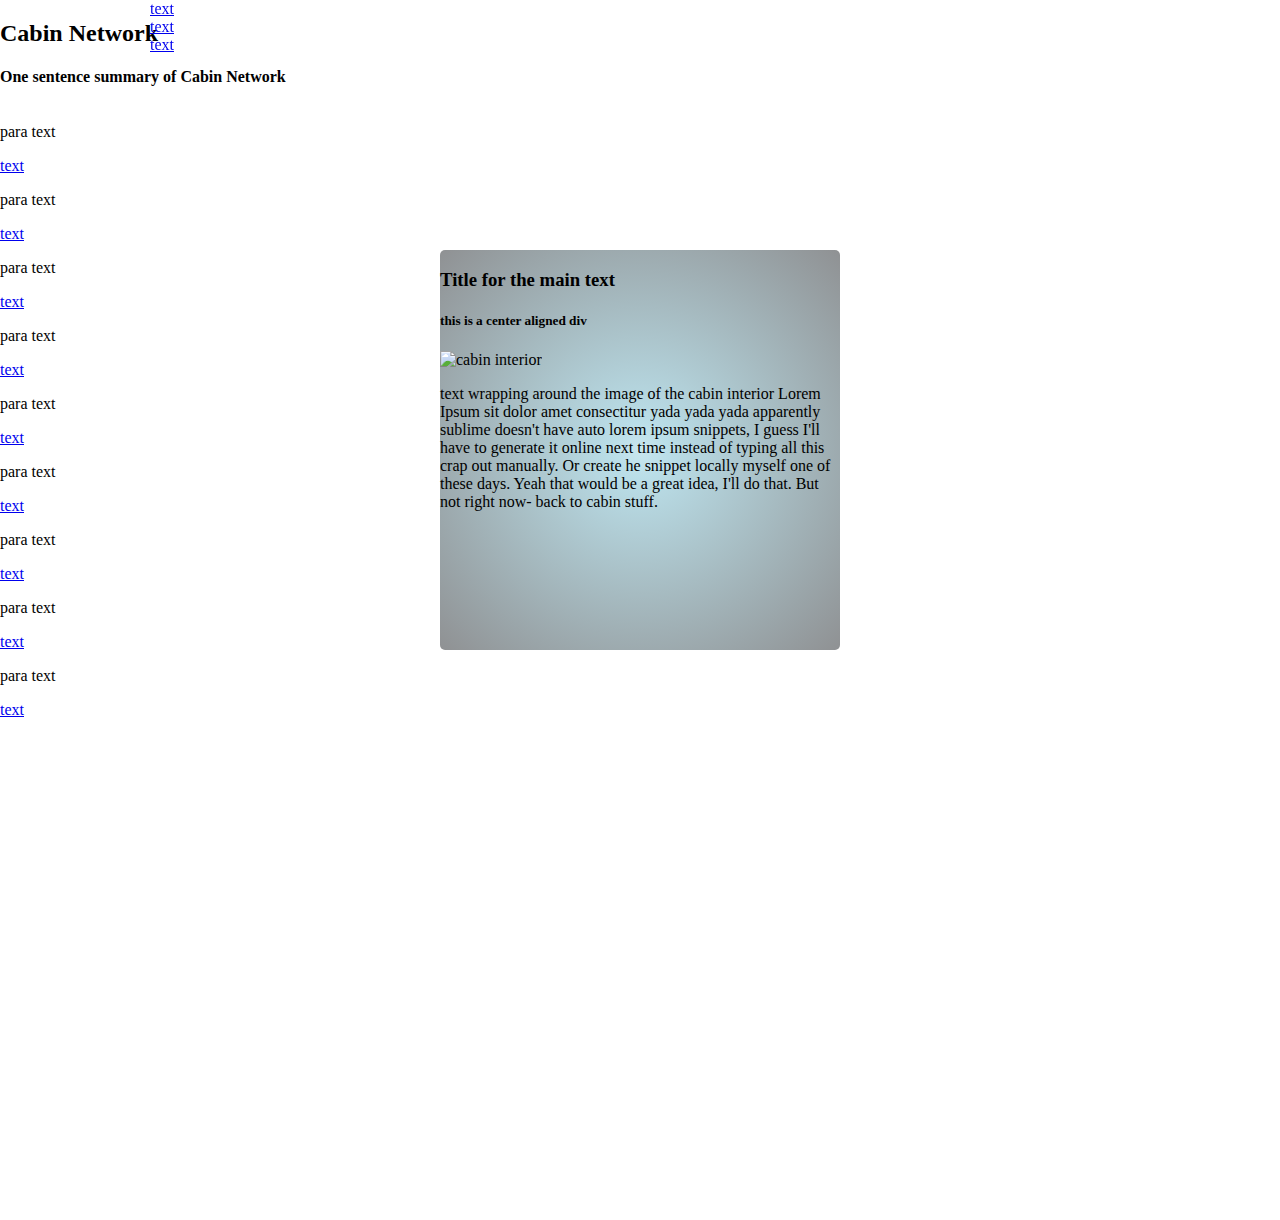
==== html/index.html @ 944aad5b "add basic content to page" ====
<!DOCTYPE html>
<html>
<head>
	<title>The Cabin Network</title>
	<link rel="stylesheet" type="text/css" href="../css/styles.css">
	<link rel="stylesheet" type="text/css" href="../css/font-awesome.min.css">
</head>
<body>
	<div class="header-nav-flag">
		<ul>
			<li><a href="#">text</a></li>
			<li><a href="#">text</a></li>
			<li><a href="#">text</a></li>
		</ul>
	</div>
	<div class="header-title">
		<h2>Cabin Network</h2>
		<h4>One sentence summary of Cabin Network</h4>
	</div>
	<div class="side-info">
		<ul>
			<p>para text</p>
			<li><a href="#">text</a></li>
			<p>para text</p>
			<li><a href="#">text</a></li>
			<p>para text</p>
			<li><a href="#">text</a></li>
			<p>para text</p>
			<li><a href="#">text</a></li>
			<p>para text</p>
			<li><a href="#">text</a></li>
			<p>para text</p>
			<li><a href="#">text</a></li>
			<p>para text</p>
			<li><a href="#">text</a></li>
			<p>para text</p>
			<li><a href="#">text</a></li>
			<p>para text</p>
			<li><a href="#">text</a></li>
		</ul>
	</div>
	<div class="main-info">
		<h3>Title for the main text</h3>
		<h5>this is a center aligned div</h5>
		<img src="#" alt="cabin interior">
		<p>text wrapping around the image of the cabin interior Lorem Ipsum sit dolor amet consectitur yada yada yada apparently sublime doesn't have auto lorem ipsum snippets, I guess I'll have to generate it online next time instead of typing all this crap out manually. Or create he snippet locally myself one of these days. Yeah that would be a great idea, I'll do that. But not right now- back to cabin stuff.</p>
	</div>
	<div class="footer"></div>

</body>
</html>
---- css/styles.css ----
html,
body {
	margin: 0;
	padding: 0;
	min-height: 1200px;
	max-width: 1500px;
	background-image: url('../img/cabin.jpg'); 
	background-size: 1500px 900px;
	background-repeat: no-repeat;
}

.header-nav-flag {
	position: fixed;
	top: 0px;
	left: 150px;
	z-index: 2;
}

ul {
	list-style: none;
	margin: 0;
	padding: 0;
	overflow: auto;
};

ul li {
	float: left;
	margin: 0;
	padding: 0;
	list-style: none;
	display: inline;
}


.main-info {
width: 400px;
height: 400px;
position: absolute;
top: 50%;
left: 50%;
margin-right: -50%;
transform: translate(-50%, -50%);
border-radius: 5px;
background: rgba(147,206,222,1);
background: -moz-radial-gradient(center, ellipse cover, rgba(147,206,222,.5) 0%, rgba(117,189,209,.5) 10%, rgba(84,130,143,.5) 45%, rgba(32,36,40,.5) 100%);
background: -webkit-gradient(radial, center center, 0px, center center, 100%, color-stop(0%, rgba(147,206,222,.5)), color-stop(10%, rgba(117,189,209,.5)), color-stop(45%, rgba(84,130,143,.5)), color-stop(100%, rgba(32,36,40,.5)));
background: -webkit-radial-gradient(center, ellipse cover, rgba(147,206,222,.5) 0%, rgba(117,189,209,.5) 10%, rgba(84,130,143,.5) 45%, rgba(32,36,40,.5) 100%);
background: -o-radial-gradient(center, ellipse cover, rgba(147,206,222,.5) 0%, rgba(117,189,209,.5) 10%, rgba(84,130,143,.5) 45%, rgba(32,36,40,.5) 100%);
background: -ms-radial-gradient(center, ellipse cover, rgba(147,206,222,.5) 0%, rgba(117,189,209,.5) 10%, rgba(84,130,143,.5) 45%, rgba(32,36,40,.5) 100%);
background: radial-gradient(ellipse at center, rgba(147,206,222,.5) 0%, rgba(117,189,209,.5) 10%, rgba(84,130,143,.5) 45%, rgba(32,36,40,.5) 100%);
filter: progid:DXImageTransform.Microsoft.gradient( startColorstr='#93cede', endColorstr='#202428', GradientType=1 );
}
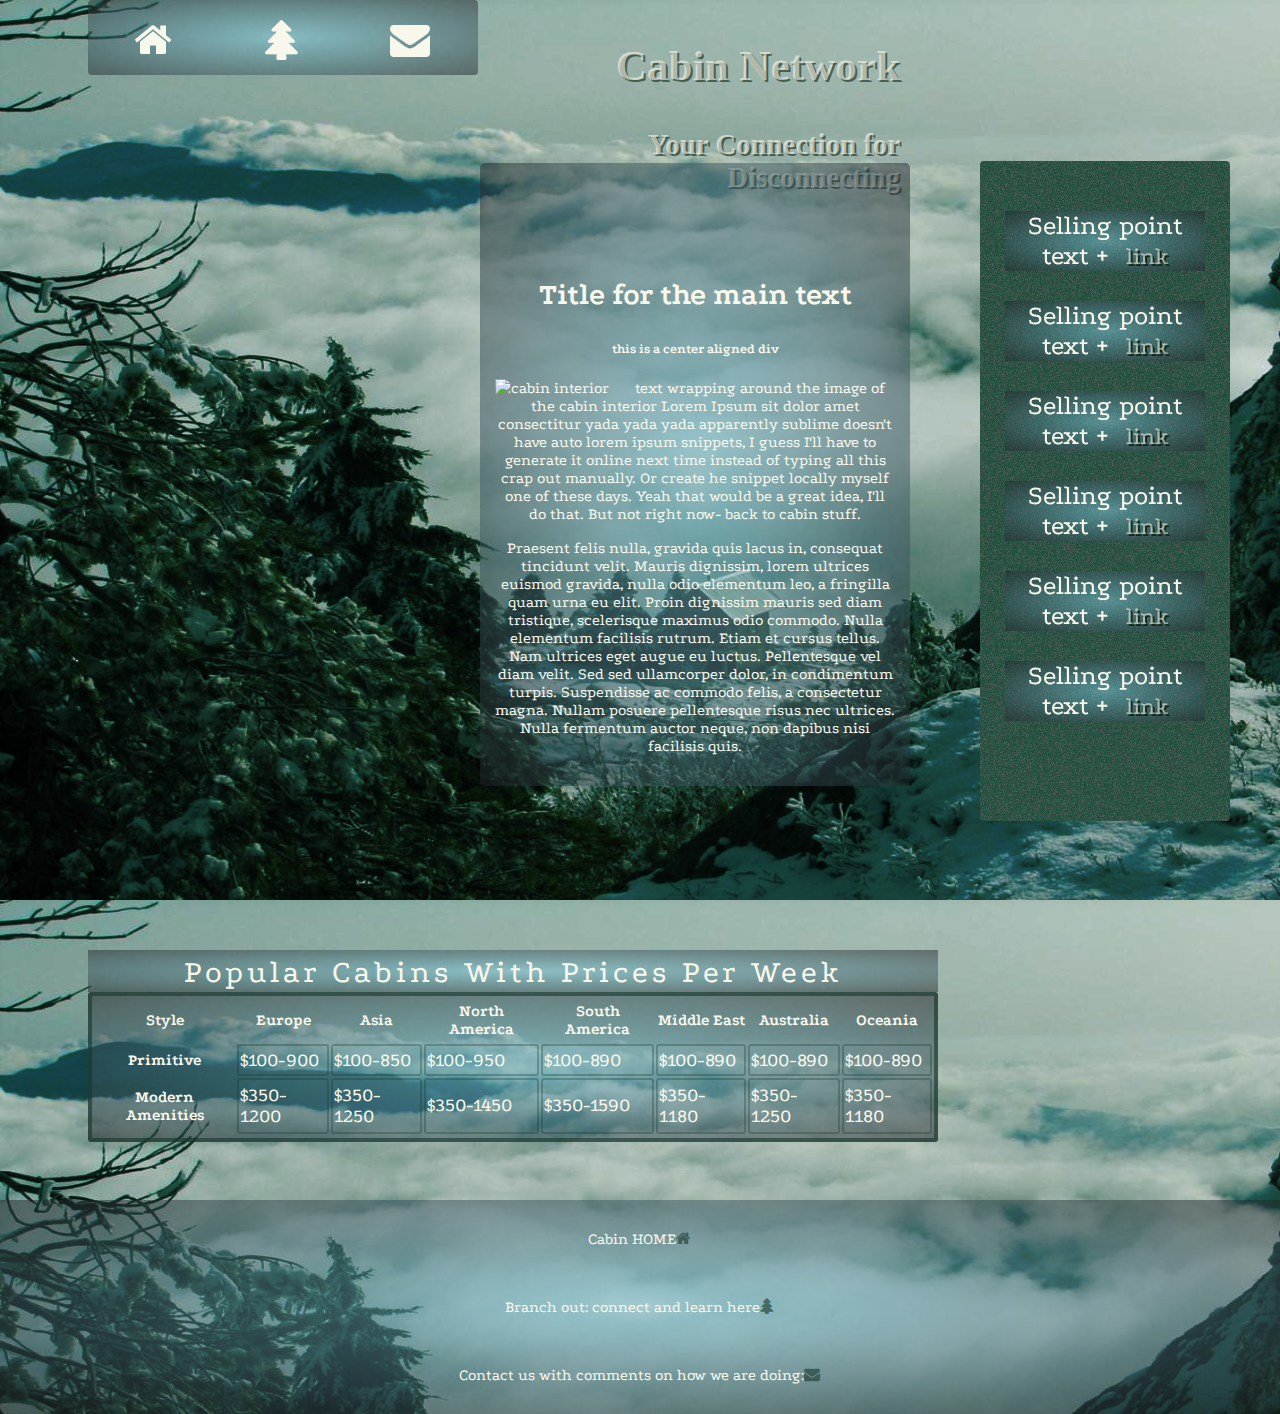
==== commit bb83dbbf: "add structure to page with styling" ====
--- a/html/index.html
+++ b/html/index.html
@@ -2,50 +2,84 @@
 <html>
 <head>
 	<title>The Cabin Network</title>
+	<link rel="stylesheet" type="text/css" href="../css/font-awesome.min.css">
+	<link href='https://fonts.googleapis.com/css?family=Podkova:400,700' rel='stylesheet' type='text/css'>
 	<link rel="stylesheet" type="text/css" href="../css/styles.css">
-	<link rel="stylesheet" type="text/css" href="../css/font-awesome.min.css">
 </head>
 <body>
 	<div class="header-nav-flag">
-		<ul>
-			<li><a href="#">text</a></li>
-			<li><a href="#">text</a></li>
-			<li><a href="#">text</a></li>
+		<ul class="elem-bkgrnd">
+			<li><a href="../html/index.html"><span class="fa fa-home"></span></a></li>
+			<li><a href="../html/locations.html"><span class="fa fa-tree"></span></a></li>
+			<li><a href="../html/contact.html"><span class="fa fa-envelope"></span></a></li>
 		</ul>
 	</div>
 	<div class="header-title">
 		<h2>Cabin Network</h2>
-		<h4>One sentence summary of Cabin Network</h4>
+		<h4>Your Connection for Disconnecting</h4>
 	</div>
 	<div class="side-info">
-		<ul>
-			<p>para text</p>
-			<li><a href="#">text</a></li>
-			<p>para text</p>
-			<li><a href="#">text</a></li>
-			<p>para text</p>
-			<li><a href="#">text</a></li>
-			<p>para text</p>
-			<li><a href="#">text</a></li>
-			<p>para text</p>
-			<li><a href="#">text</a></li>
-			<p>para text</p>
-			<li><a href="#">text</a></li>
-			<p>para text</p>
-			<li><a href="#">text</a></li>
-			<p>para text</p>
-			<li><a href="#">text</a></li>
-			<p>para text</p>
-			<li><a href="#">text</a></li>
+		<p class="elem-bkgrnd">Selling point text + <a href="#">link</a></p>
+		<p class="elem-bkgrnd">Selling point text + <a href="#">link</a></p>
+		<p class="elem-bkgrnd">Selling point text + <a href="#">link</a></p>
+		<p class="elem-bkgrnd">Selling point text + <a href="#">link</a></p>
+		<p class="elem-bkgrnd">Selling point text + <a href="#">link</a></p>
+		<p class="elem-bkgrnd">Selling point text + <a href="#">link</a></p>
+	</div>
+	<div class="main-info elem-bkgrnd">
+		<h3>Title for the main text</h3>
+		<h5>this is a center aligned div</h5>
+		<img src="../img/hut.jpg" alt="cabin interior">
+		<p>text wrapping around the image of the cabin interior Lorem Ipsum sit dolor amet consectitur yada yada yada apparently sublime doesn't have auto lorem ipsum snippets, I guess I'll have to generate it online next time instead of typing all this crap out manually. Or create he snippet locally myself one of these days. Yeah that would be a great idea, I'll do that. But not right now- back to cabin stuff.</p>
+		<p>Praesent felis nulla, gravida quis lacus in, consequat tincidunt velit. Mauris dignissim, lorem ultrices euismod gravida, nulla odio elementum leo, a fringilla quam urna eu elit. Proin dignissim mauris sed diam tristique, scelerisque maximus odio commodo. Nulla elementum facilisis rutrum. Etiam et cursus tellus. Nam ultrices eget augue eu luctus. Pellentesque vel diam velit. Sed sed ullamcorper dolor, in condimentum turpis. Suspendisse ac commodo felis, a consectetur magna. Nullam posuere pellentesque risus nec ultrices. Nulla fermentum auctor neque, non dapibus nisi facilisis quis.</p>
+	</div>
+	<div class="destination-info">
+		<table class="elem-bkgrnd">
+			<thead>
+				<caption class="elem-bkgrnd">Popular Cabins With Prices Per Week</caption>
+				<tr>
+					<th>Style</th>
+					<th>Europe</th>
+					<th>Asia</th>
+					<th>North America</th>
+					<th>South America</th>
+					<th>Middle East</th>
+					<th>Australia</th>
+					<th>Oceania</th>
+				</tr>
+			</thead>
+			<tbody>
+				<tr>
+					<th>Primitive</th>
+					<td>$100-900</td>
+					<td>$100-850</td>
+					<td>$100-950</td>
+					<td>$100-890</td>
+					<td>$100-890</td>
+					<td>$100-890</td>	
+					<td>$100-890</td>	
+				<!-- 	<td>$150-780</td>
+					<td>$100-1450</td> -->
+				</tr>
+				<tr>
+					<th>Modern Amenities</th>
+					<td>$350-1200</td>
+					<td>$350-1250</td>
+					<td>$350-1450</td>
+					<td>$350-1590</td>
+					<td>$350-1180</td>
+					<td>$350-1250</td>
+					<td>$350-1180</td>
+				</tr>
+			</tbody>
+		</table>
+	</div>
+	<div class="footer">
+		<ul class="elem-bkgrnd">
+			<li><a href="../html/index.html"> Cabin HOME<span class="fa fa-home"></span></a></li>
+			<li><a href="../html/locations.html"> Branch out: connect and learn here<span class="fa fa-tree"></span></a></li>
+			<li><a href="../html/contact.html">Contact us with comments on how we are doing:<span class="fa fa-envelope"></span></a></li>
 		</ul>
 	</div>
-	<div class="main-info">
-		<h3>Title for the main text</h3>
-		<h5>this is a center aligned div</h5>
-		<img src="#" alt="cabin interior">
-		<p>text wrapping around the image of the cabin interior Lorem Ipsum sit dolor amet consectitur yada yada yada apparently sublime doesn't have auto lorem ipsum snippets, I guess I'll have to generate it online next time instead of typing all this crap out manually. Or create he snippet locally myself one of these days. Yeah that would be a great idea, I'll do that. But not right now- back to cabin stuff.</p>
-	</div>
-	<div class="footer"></div>
-
 </body>
 </html>--- a/css/styles.css
+++ b/css/styles.css
@@ -1,47 +1,145 @@
 
-html,
+html {
+	position: relative;
+	min-height: 100%;
+}
+
 body {
-	margin: 0;
+	margin: 0 0 100px;
 	padding: 0;
 	min-height: 1200px;
-	max-width: 1500px;
+	max-width: 1280px;
 	background-image: url('../img/cabin.jpg'); 
-	background-size: 1500px 900px;
-	background-repeat: no-repeat;
+	background-size: 1450px 900px;
+	background-color: #204F3D;
+	background-blend-mode: hard-light;
+	font-family: 'Podkova', serif;
+	box-sizing: border-box;
 }
 
 .header-nav-flag {
 	position: fixed;
 	top: 0px;
-	left: 150px;
+	left: 88px;
 	z-index: 2;
-}
-
-ul {
+	height: 75px;
+	width: 390px;
+}
+
+.header-title {
+	position: absolute;
+	width: 400px;
+	top: 5px;
+	left: 500px;
+	text-align: right;
+	font-size: 1.8em;
+	font-family: 'fff_tusjbold';
+	color: rgba(248, 247, 236, .6);
+	text-shadow: 2px 2px rgba(15, 36, 18, .6);
+}
+
+.header-nav-flag ul {
+	width: 100%;
+	height: 75px;
 	list-style: none;
 	margin: 0;
 	padding: 0;
-	overflow: auto;
-};
-
-ul li {
+	overflow: hidden;
+	border-radius: 4px;
+}
+
+.header-nav-flag ul > li {
+	text-align: center;
+	width: 33%;
+	height: 75px;
 	float: left;
-	margin: 0;
-	padding: 0;
+	margin: 0 auto;
+	padding-top: 20px;
 	list-style: none;
 	display: inline;
 }
 
+.header-nav-flag ul span.fa {
+	font-size: 2.5em;
+}
+
+.side-info {
+	position: fixed;
+	top: 161px;
+	right: 50px;
+	border-radius: 4px;
+	z-index: 2;
+	background: url('../img/img-noise.png');
+	width: 250px;
+	float: left;
+}
+
+.side-info p {
+	text-align: center;
+	width: 200px;
+	height: 60px;
+	margin: -70px 10px 100px 25px;
+	font-size: 1.7em;
+}
+
+.side-info p:first-child {
+	margin-top: 50px;
+}
+
+.side-info p > a {
+	margin-left: 10px;
+	font-size: .9em;
+	color: rgba(248, 247, 236, .6);
+	text-shadow: 2px 2px rgba(15, 36, 18, .9);
+}
 
 .main-info {
 width: 400px;
-height: 400px;
 position: absolute;
-top: 50%;
-left: 50%;
+top: 163px;
+left: 480px;
 margin-right: -50%;
-transform: translate(-50%, -50%);
+padding: 15px;
 border-radius: 5px;
+text-align: center;
+}
+
+.main-info img:first-of-type {
+	float: left;
+	margin: 0px 15px 0px 0px;
+}
+
+.main-info h3 {
+	margin-top: 100px;
+	font-size: 1.9em;
+}
+
+table {
+	position: absolute;
+	top: 950px;
+	left: 88px;	
+	width: 850px;
+	height: 150px;
+	border: 4px solid rgba(22, 54, 42, .6);
+	border-radius: 3px;
+}
+
+	td {
+	border: 2px solid rgba(22, 54, 42, .3);
+	border-radius: 3px;
+	font-size: 1.2em;
+} 
+
+caption {
+	letter-spacing: 4px;
+	font-size: 2em;
+	height: 1em;
+	padding: 5px;
+	
+}
+
+
+.elem-bkgrnd {
 background: rgba(147,206,222,1);
 background: -moz-radial-gradient(center, ellipse cover, rgba(147,206,222,.5) 0%, rgba(117,189,209,.5) 10%, rgba(84,130,143,.5) 45%, rgba(32,36,40,.5) 100%);
 background: -webkit-gradient(radial, center center, 0px, center center, 100%, color-stop(0%, rgba(147,206,222,.5)), color-stop(10%, rgba(117,189,209,.5)), color-stop(45%, rgba(84,130,143,.5)), color-stop(100%, rgba(32,36,40,.5)));
@@ -50,4 +148,54 @@
 background: -ms-radial-gradient(center, ellipse cover, rgba(147,206,222,.5) 0%, rgba(117,189,209,.5) 10%, rgba(84,130,143,.5) 45%, rgba(32,36,40,.5) 100%);
 background: radial-gradient(ellipse at center, rgba(147,206,222,.5) 0%, rgba(117,189,209,.5) 10%, rgba(84,130,143,.5) 45%, rgba(32,36,40,.5) 100%);
 filter: progid:DXImageTransform.Microsoft.gradient( startColorstr='#93cede', endColorstr='#202428', GradientType=1 );
-}
+color: #f8f7ec;
+}
+
+a {
+	color: #f8f7ec;
+	text-decoration: none;
+}
+
+ul li span.fa:hover {
+	font-size: 3em;
+	animation-name: icon-dance;
+	animation-duration: 1s;
+}
+
+div.footer {
+	position: absolute;
+	height: 100px;
+	width: 100%;
+	bottom: 0;
+	left: 0;
+}
+
+.footer ul {
+	width: 100px
+	height: 100%;
+	list-style: none;
+	margin: 0;
+	padding: 0;
+	overflow: hidden;
+}
+
+.footer ul li {
+	text-align: center;
+	width: 33%;
+	height: 100%;
+	margin: 10px auto 30px auto;
+	padding-top: 20px;
+	list-style: none;
+}
+
+.footer ul li span {
+	color: rgba(22, 54, 42, .6);
+}
+
+@keyframes icon-dance {
+	0% {text-shadow: 2px 4px 2px #163A29;}
+	25% {text-shadow: -2px -4px 2px #163A29;}
+	50% {text-shadow: 4px 2px 2px #163A29;} 
+	100% {text-shadow: -4px -2px 2px #163A29;}
+}
+
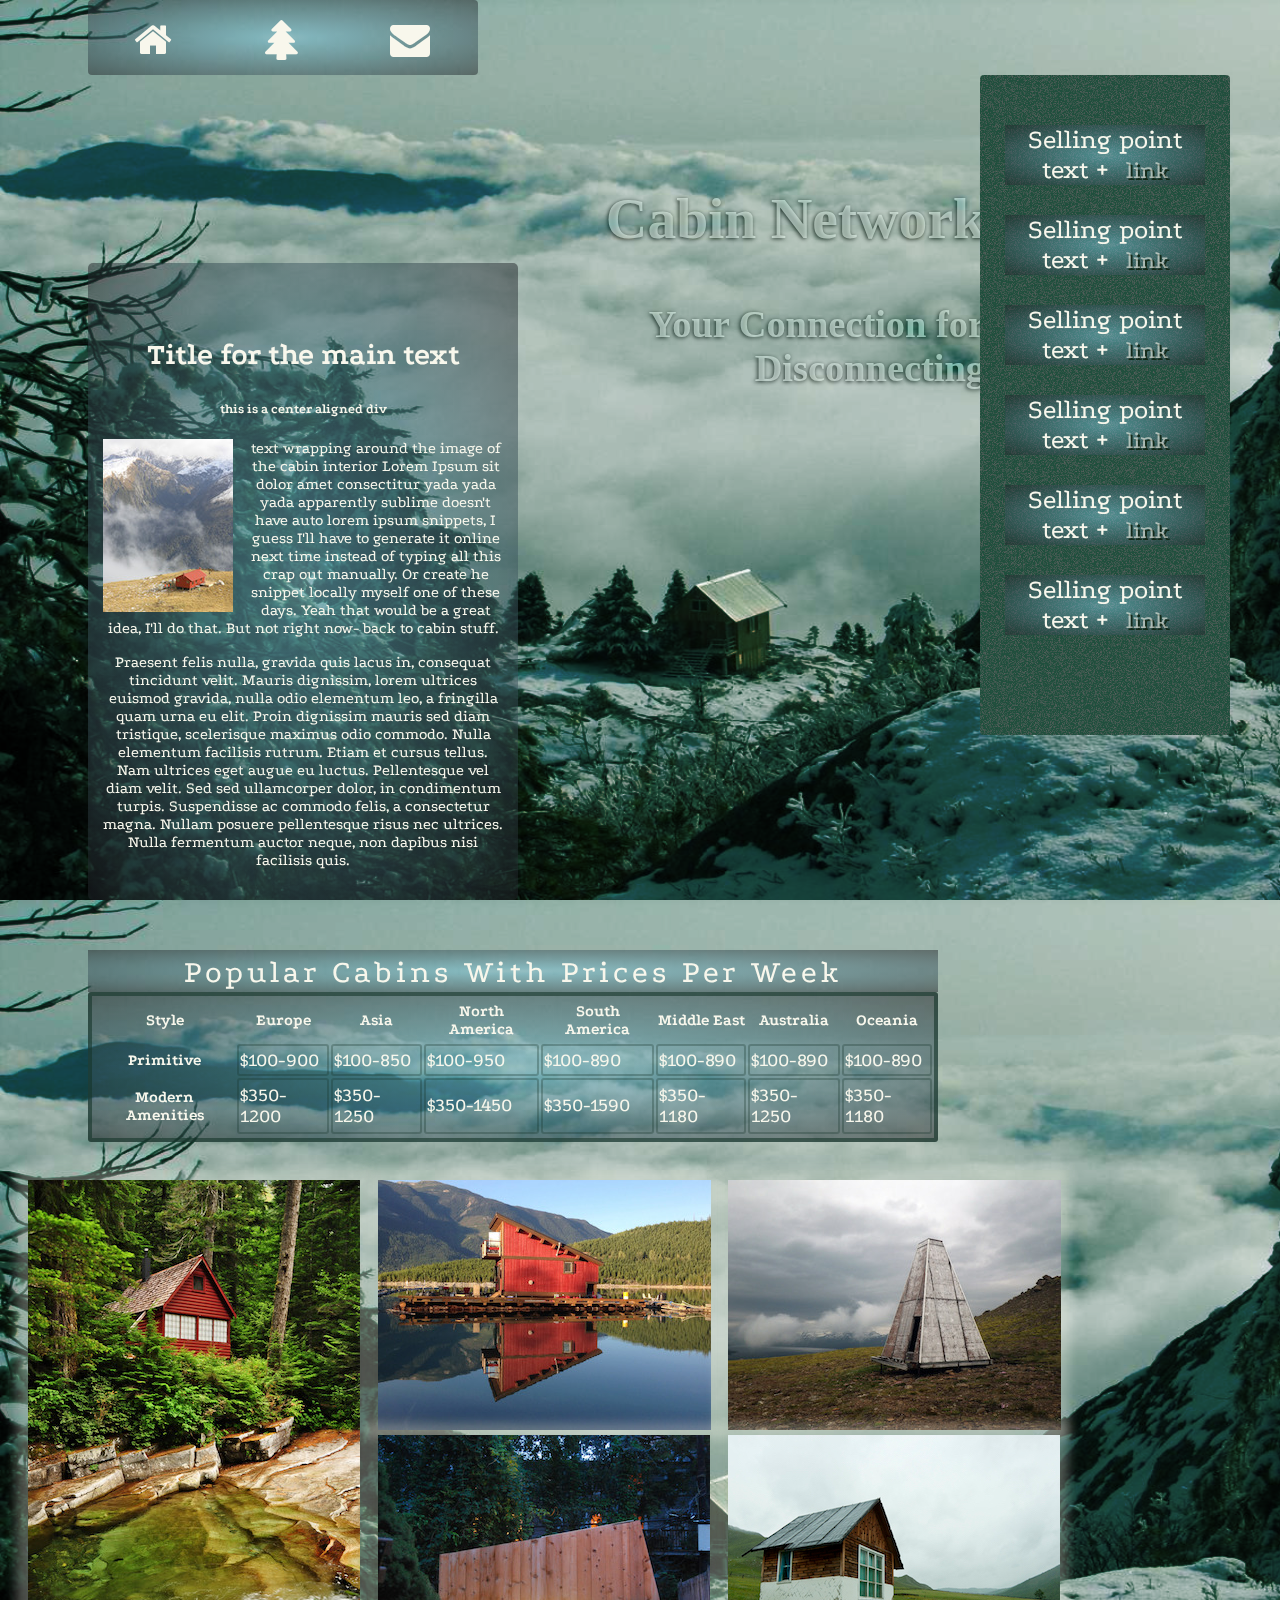
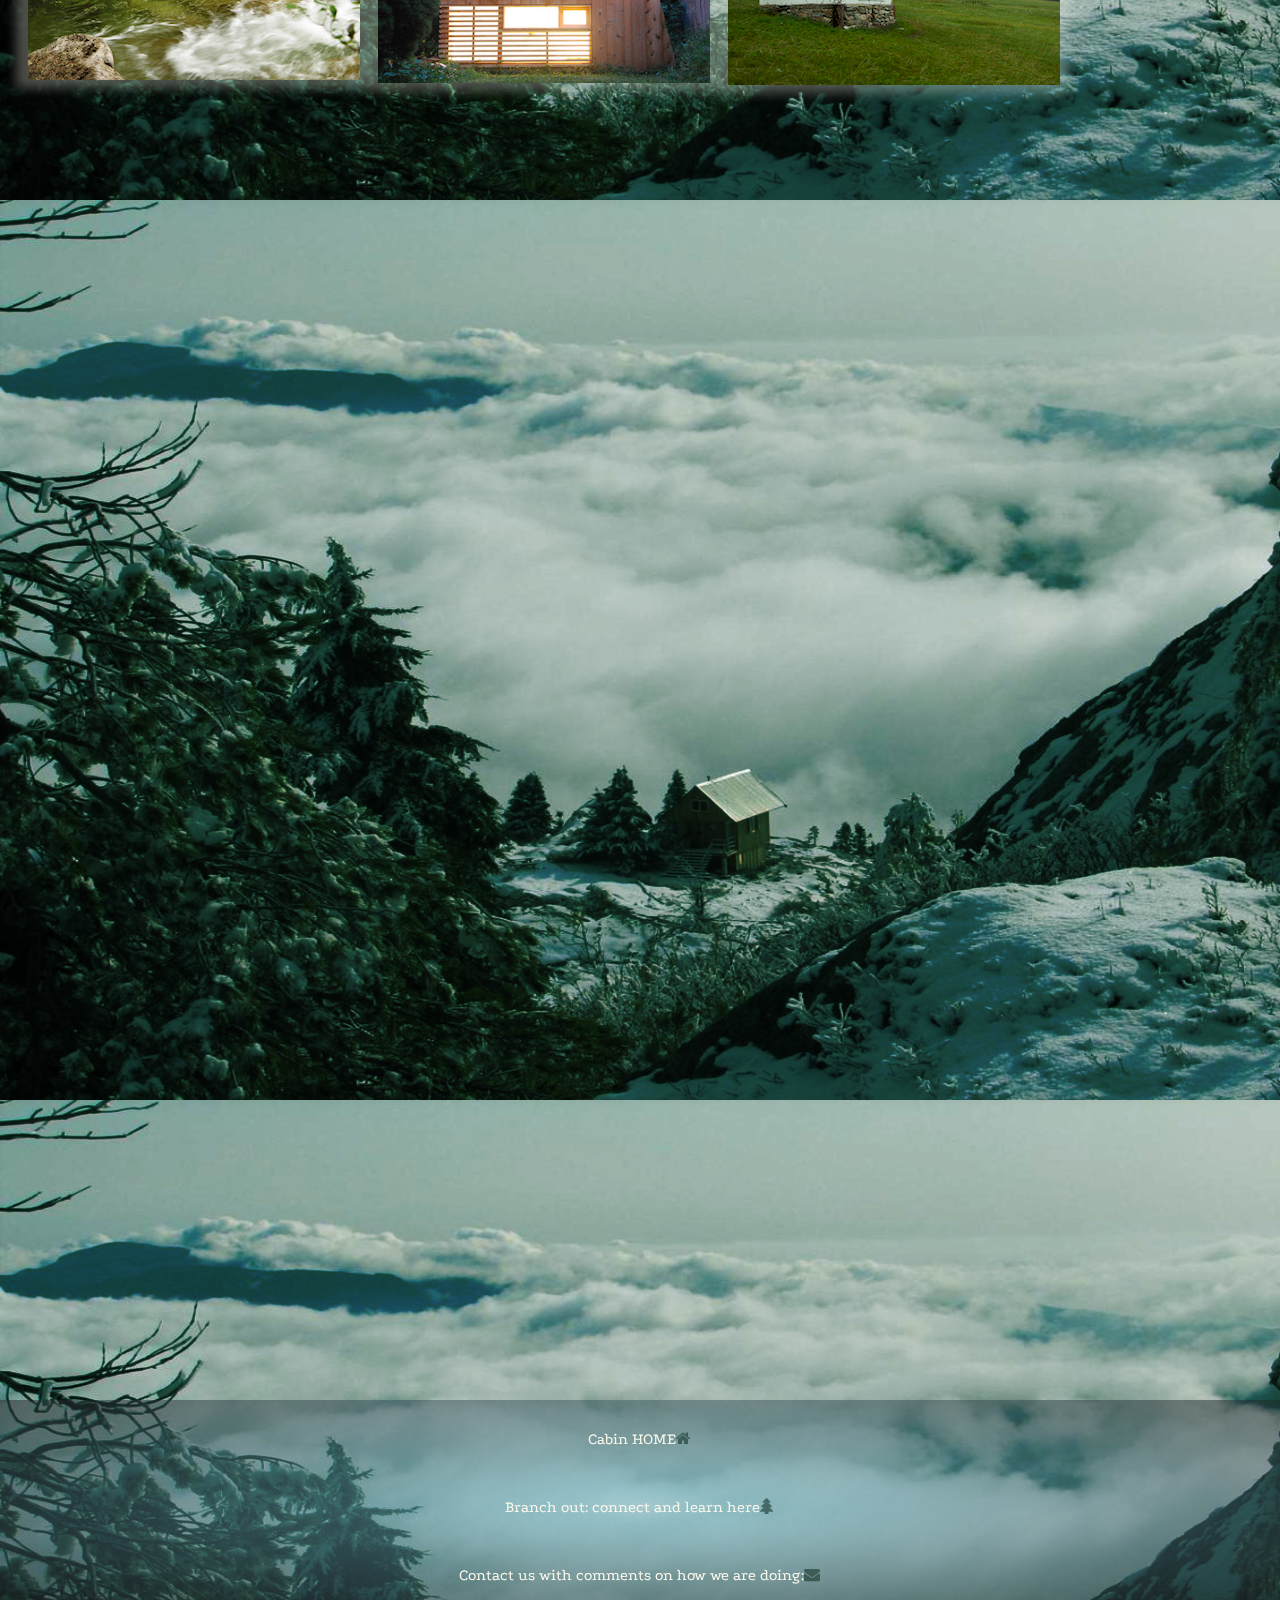
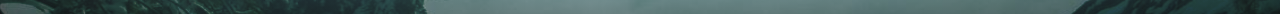
==== commit 8d396292: "add image gallery" ====
--- a/html/index.html
+++ b/html/index.html
@@ -74,6 +74,27 @@
 			</tbody>
 		</table>
 	</div>
+	<div class="destination-group">
+		<div class="destination-row">
+			<div class="destination-col">
+				<img src="../img/denney-creek.jpg" alt="cabin">
+			</div>
+			<div class="destination-col">
+				<img src="../img/BC.jpg" alt="cabin">
+			</div>
+			<div class="destination-col">
+				<img src="../img/fjords.jpg" alt="cabin">
+			</div>
+		</div>
+		<div class="destination-row">
+			<div class="destination-col">
+				<img src="../img/moderne.jpg" alt="cabin">
+			</div>
+			<div class="destination-col">
+				<img src="../img/steppe.jpg" alt="cabin">
+			</div>
+		</div>
+	</div>
 	<div class="footer">
 		<ul class="elem-bkgrnd">
 			<li><a href="../html/index.html"> Cabin HOME<span class="fa fa-home"></span></a></li>
--- a/css/styles.css
+++ b/css/styles.css
@@ -7,7 +7,7 @@
 body {
 	margin: 0 0 100px;
 	padding: 0;
-	min-height: 1200px;
+	min-height: 3000px;
 	max-width: 1280px;
 	background-image: url('../img/cabin.jpg'); 
 	background-size: 1450px 900px;
@@ -29,13 +29,14 @@
 .header-title {
 	position: absolute;
 	width: 400px;
-	top: 5px;
-	left: 500px;
+	top: 138px;
+	left: 585px;
 	text-align: right;
-	font-size: 1.8em;
+	font-size: 2.4em;
 	font-family: 'fff_tusjbold';
 	color: rgba(248, 247, 236, .6);
-	text-shadow: 2px 2px rgba(15, 36, 18, .6);
+	text-shadow: -1px 1px 4px rgba(15, 36, 18, .9);
+	mix-blend-mode: luminosity;
 }
 
 .header-nav-flag ul {
@@ -65,7 +66,7 @@
 
 .side-info {
 	position: fixed;
-	top: 161px;
+	top: 75px;
 	right: 50px;
 	border-radius: 4px;
 	z-index: 2;
@@ -96,9 +97,8 @@
 .main-info {
 width: 400px;
 position: absolute;
-top: 163px;
-left: 480px;
-margin-right: -50%;
+top: 263px;
+left: 88px;
 padding: 15px;
 border-radius: 5px;
 text-align: center;
@@ -110,7 +110,7 @@
 }
 
 .main-info h3 {
-	margin-top: 100px;
+	margin-top: 60px;
 	font-size: 1.9em;
 }
 
@@ -138,6 +138,30 @@
 	
 }
 
+.destination-group {
+	margin: 0;
+	width: 1300px;
+	height: 550px;
+	position: absolute;
+	top: 1200px;
+	left: 88px;
+}
+
+.destination-row {
+	margin: -20px;
+	width: 100%;
+	height: 50%;
+}
+
+.destination-col {
+	margin-left: -40px;
+	width: 30%;
+	float: left;
+}
+
+div.destination-col img {
+	box-shadow: -2px -2px 10px 10px rgba(248, 247, 236, .3);
+}
 
 .elem-bkgrnd {
 background: rgba(147,206,222,1);
